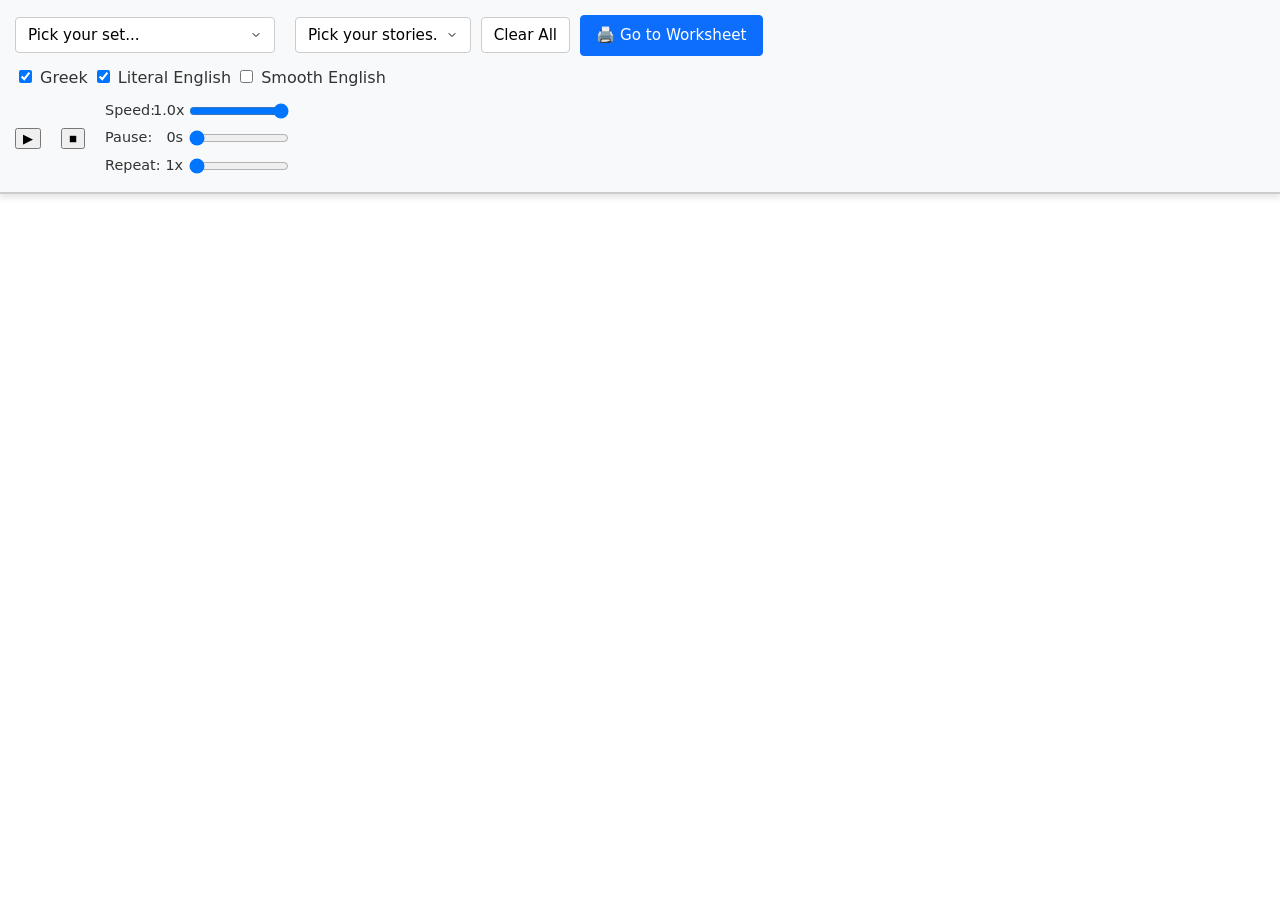
==== index.html @ cfba6181 "Update index.html" ====
<!DOCTYPE html>
<html lang="en">
<head>
    <meta charset="UTF-8">
    <meta name="viewport" content="width=device-width, initial-scale=1.0">
    <title>Ancient Greek Reader</title>

    <link rel="preconnect" href="https://fonts.googleapis.com">
    <link rel="preconnect" href="https://fonts.gstatic.com" crossorigin>
    <link href="https://fonts.googleapis.com/css2?family=Alegreya:ital,wght@0,400;0,700;1,400&display=swap" rel="stylesheet">
    
    <link rel="stylesheet" href="style.css">
</head>
<body>
    
<body class="hide-smooth">
    
<div id="sticky-header">
    <div id="loading-message" style="text-align: center; padding: 10px; font-weight: bold; color: #0d6efd;">
        Loading stories from the database...
    </div>

    <div id="controls-selection-group" class="controls-row" style="display: none;"> <div id="set-select-wrapper" class="dropdown-wrapper">
            <select id="select-master-set">
                </select>
        </div>

        <div id="story-select-wrapper" class="dropdown-wrapper">
            <button id="btn-dropdown-toggle">Pick your stories.</button>
            <button id="btn-clear-selection">Clear All</button>
            
            <a href="worksheet.html" id="btn-to-worksheet" class="primary-btn">🖨️ Go to Worksheet</a>
            
            <div id="story-list-container" class="dropdown-content"></div>
        </div>
    </div>

    <div class="controls-row">
        <div class="toggles">
            <label><input type="checkbox" id="toggle-greek" checked> Greek</label>
            <label><input type="checkbox" id="toggle-literal" checked> Literal English</label>
            <label><input type="checkbox" id="toggle-smooth"> Smooth English</label>
        </div>
    </div>

    <div class="controls-row">
        <button id="btn-play">▶</button>
        <button id="btn-stop">■</button>
        
        <div class="sliders">
            <label><span class="slider-name">Speed:</span><span class="slider-val"><span id="speed-val">1.0</span>x</span><input type="range" id="slider-speed" min="0.5" max="1" step="0.1" value="1"></label>
            <label><span class="slider-name">Pause:</span><span class="slider-val"><span id="pause-val">0</span>s</span><input type="range" id="slider-pause" min="0" max="2" step="0.5" value="0"></label>
            <label><span class="slider-name">Repeat:</span><span class="slider-val"><span id="repeat-val">1</span>x</span><input type="range" id="slider-repeat" min="1" max="4" step="1" value="1"></label>
        </div>
    </div>
</div>

<div id="content-container">
    </div>

<script src="script.js"></script>

</body>
</html>
---- style.css ----
body {
    font-family: 'Alegreya', serif;
    margin: 0;
    padding: 0;
    line-height: 1.5;
    color: #333;
}

#sticky-header {
    font-family: system-ui, sans-serif;
    position: sticky;
    top: 0;
    background: #f8f9fa;
    padding: 15px;
    border-bottom: 2px solid #ccc;
    z-index: 1000;
    display: flex;
    flex-direction: column;
    gap: 10px;
    box-shadow: 0 4px 6px rgba(0,0,0,0.1);
}

.controls-row {
    display: flex;
    flex-wrap: wrap;
    gap: 20px;
    align-items: center;
}

/* --- DROPDOWN STYLES --- */
/* --- DROPDOWN & BUTTON STYLES --- */
.dropdown-wrapper {
    position: relative;
    display: flex;
    gap: 10px;
    align-items: center;
}

/* Unifies the Master Dropdown with your other buttons */
#select-master-set, #btn-dropdown-toggle, #btn-clear-selection {
    padding: 8px 12px;
    cursor: pointer;
    background-color: #fff;
    border: 1px solid #ccc;
    border-radius: 4px;
    font-size: 0.95em;
    font-family: inherit;
}

#select-master-set:hover, #btn-dropdown-toggle:hover, #btn-clear-selection:hover {
    background-color: #e9ecef;
}

/* Worksheet Button Styling */
#btn-to-worksheet {
    text-decoration: none;
    padding: 8px 15px;
    border-radius: 4px;
    background: #0d6efd;
    color: white;
    font-size: 0.95em;
    border: 1px solid #0d6efd;
    transition: background-color 0.2s;
    display: flex;
    align-items: center;
}

#btn-to-worksheet:hover {
    background: #0b5ed7;
}

.dropdown-content {
    display: none; /* Hidden by default */
    position: absolute;
    top: 100%; /* Push below the buttons */
    left: 0;
    background-color: #fff;
    min-width: 300px;
    box-shadow: 0px 8px 16px 0px rgba(0,0,0,0.2);
    z-index: 1001; /* Stay above the sticky header */
    max-height: 300px;
    overflow-y: auto;
    border: 1px solid #ccc;
    border-radius: 4px;
    margin-top: 5px;
}

.dropdown-content.show {
    display: block;
}

.story-item {
    padding: 12px 16px;
    cursor: pointer;
    border-bottom: 1px solid #eee;
    user-select: none; /* Prevents text highlighting on rapid tapping */
    font-size: 0.95em;
}

.story-item:hover {
    background-color: #f1f1f1;
}

.story-item.selected {
    background-color: #d1e7dd; /* Light green highlight */
    font-weight: bold;
    color: #0f5132;
}
/* -------SLIDERS-------- */
.sliders {
    display: flex;
    flex-direction: column;
    gap: 6px;
}
.sliders label {
    display: flex;
    align-items: center;
    font-size: 0.9em;
    white-space: nowrap;
}
.slider-name {
    width: 48px;        /* fixed: wide enough for "Repeat:" */
}
.slider-val {
    width: 30px;        /* fixed: wide enough for "1.0x" or "0.5x" */
    text-align: right;
}
.sliders input[type="range"] {
    width: 100px;
    margin-left: 6px;
}

/* --- CONTENT --- */
#content-container {
    padding: 20px;
    max-width: 800px;
    margin: auto;
}

.story-block {
    margin-bottom: 40px;
}

.story-title {
    text-align: center;
    border-bottom: 1px solid #ddd;
    margin-bottom: 20px;
    padding-bottom: 10px;
}

/* Single Column Stack */
.sentence-row {
    display: flex;
    flex-direction: column;
    align-items: flex-start;
    gap: 8px;
    
    padding: 15px;
    border-bottom: 1px dashed #eee;
    transition: background-color 0.3s;
}

.sentence-row.highlight {
    background-color: #fff3cd; /* Yellow highlighting */
}

/* Typography */
.greek-text {
    font-size: 1.5em;
    cursor: pointer;
    color: #333;
}

.greek-text:hover {
    background-color: #f0f0f0;
}

/* Makes Literal and Smooth English identical */
.literal-text, .smooth-text {
    font-size: 1.4em;
    line-height: 1.4;
    color: #414141;
}

/* Toggles Logic using CSS */
body.hide-greek .greek-text { display: none; }
body.hide-literal .literal-text { display: none; }
body.hide-smooth .smooth-text { display: none; }

/* --- MOBILE --- */
@media (max-width: 600px) {
    
    .sliders {
        gap: 16px;
    }
    .sliders input[type="range"] {
        width: 130px; /* slightly wider on mobile for easier thumb dragging */
    }
}

/* Standardize Dropdown Arrows */
#select-master-set, #btn-dropdown-toggle {
    appearance: none; /* Hides the native OS caret */
    -webkit-appearance: none;
    -moz-appearance: none;
    background-image: url('data:image/svg+xml;utf8,<svg xmlns="http://www.w3.org/2000/svg" width="12" height="12" viewBox="0 0 24 24" fill="none" stroke="black" stroke-width="2" stroke-linecap="round" stroke-linejoin="round"><polyline points="6 9 12 15 18 9"></polyline></svg>');
    background-repeat: no-repeat;
    background-position: right 12px center;
    padding-right: 32px; /* Makes room for the new arrow */
}

/* --- SENTENCE ID STYLING --- */
.greek-wrapper {
    display: flex;
    gap: 12px;
    align-items: baseline; /* Aligns the bottom of the numbers with the Greek text */
}

.sentence-id {
    color: #888; /* A nice subdued gray */
    font-size: 1.1em;
    font-weight: bold;
    min-width: 45px; /* Keeps the text aligned perfectly even if numbers reach 10 or 100 */
    text-align: right; /* Pushes the periods to line up neatly */
    user-select: none; /* Prevents students from accidentally highlighting the numbers */
}

/* Indent the English translations so they align with the Greek, not the numbers */
.literal-text, .smooth-text {
    margin-left: 57px;
}
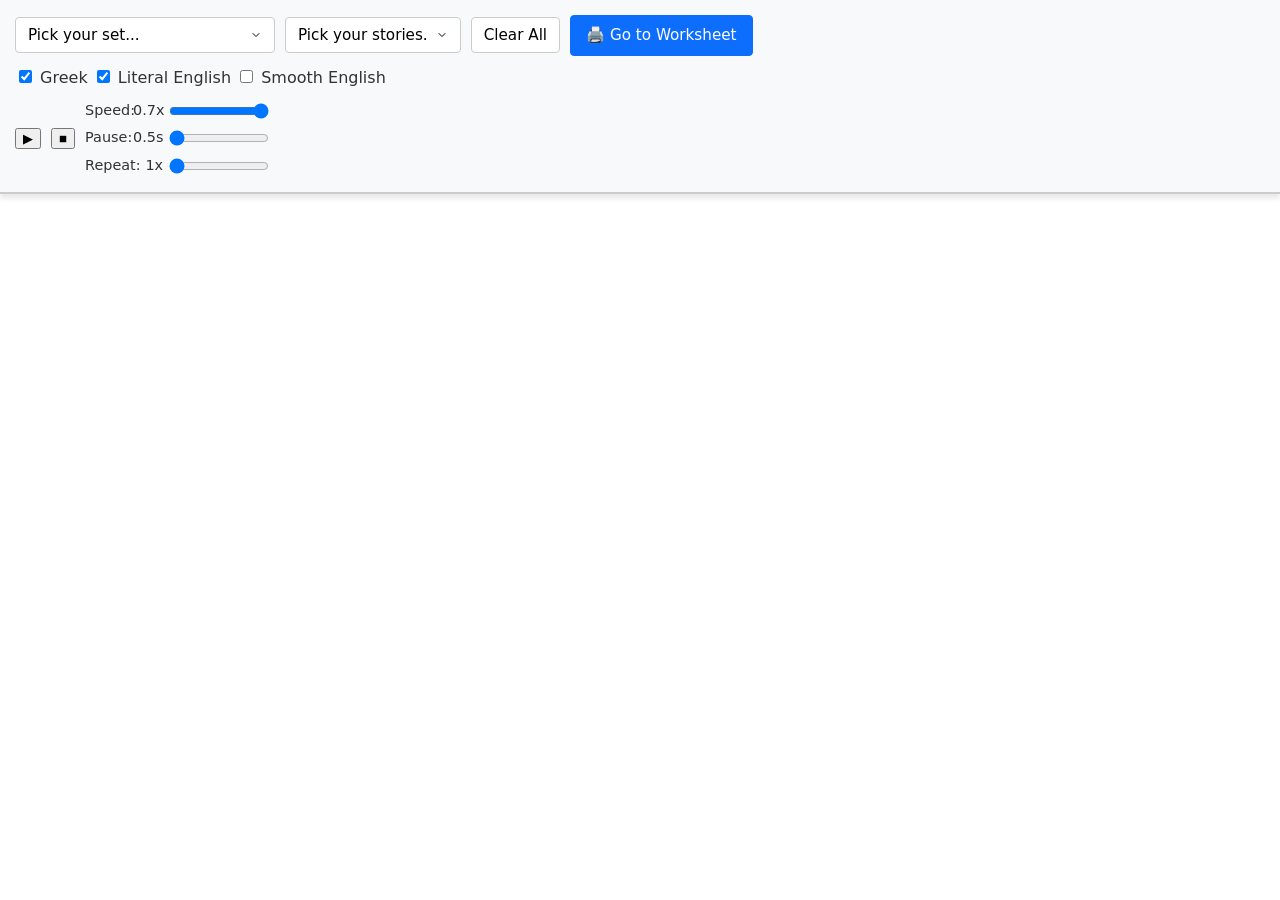
==== commit ef420063: "Update index.html" ====
--- a/index.html
+++ b/index.html
@@ -48,9 +48,9 @@
         <button id="btn-stop">■</button>
         
         <div class="sliders">
-            <label><span class="slider-name">Speed:</span><span class="slider-val"><span id="speed-val">1.0</span>x</span><input type="range" id="slider-speed" min="0.5" max="1" step="0.1" value="1"></label>
-            <label><span class="slider-name">Pause:</span><span class="slider-val"><span id="pause-val">0</span>s</span><input type="range" id="slider-pause" min="0" max="2" step="0.5" value="0"></label>
-            <label><span class="slider-name">Repeat:</span><span class="slider-val"><span id="repeat-val">1</span>x</span><input type="range" id="slider-repeat" min="1" max="4" step="1" value="1"></label>
+            <label><span class="slider-name">Speed:</span><span class="slider-val"><span id="speed-val">0.7</span>x</span><input type="range" id="slider-speed" min="0.5" max="1" step="0.1" value="1" autocomplete="off"></label>
+            <label><span class="slider-name">Pause:</span><span class="slider-val"><span id="pause-val">0.5</span>s</span><input type="range" id="slider-pause" min="0" max="2" step="0.5" value="0" autocomplete="off"></label>
+            <label><span class="slider-name">Repeat:</span><span class="slider-val"><span id="repeat-val">1</span>x</span><input type="range" id="slider-repeat" min="1" max="4" step="1" value="1" autocomplete="off"></label>
         </div>
     </div>
 </div>
--- a/style.css
+++ b/style.css
@@ -23,7 +23,7 @@
 .controls-row {
     display: flex;
     flex-wrap: wrap;
-    gap: 20px;
+    gap: 10px;
     align-items: center;
 }
 
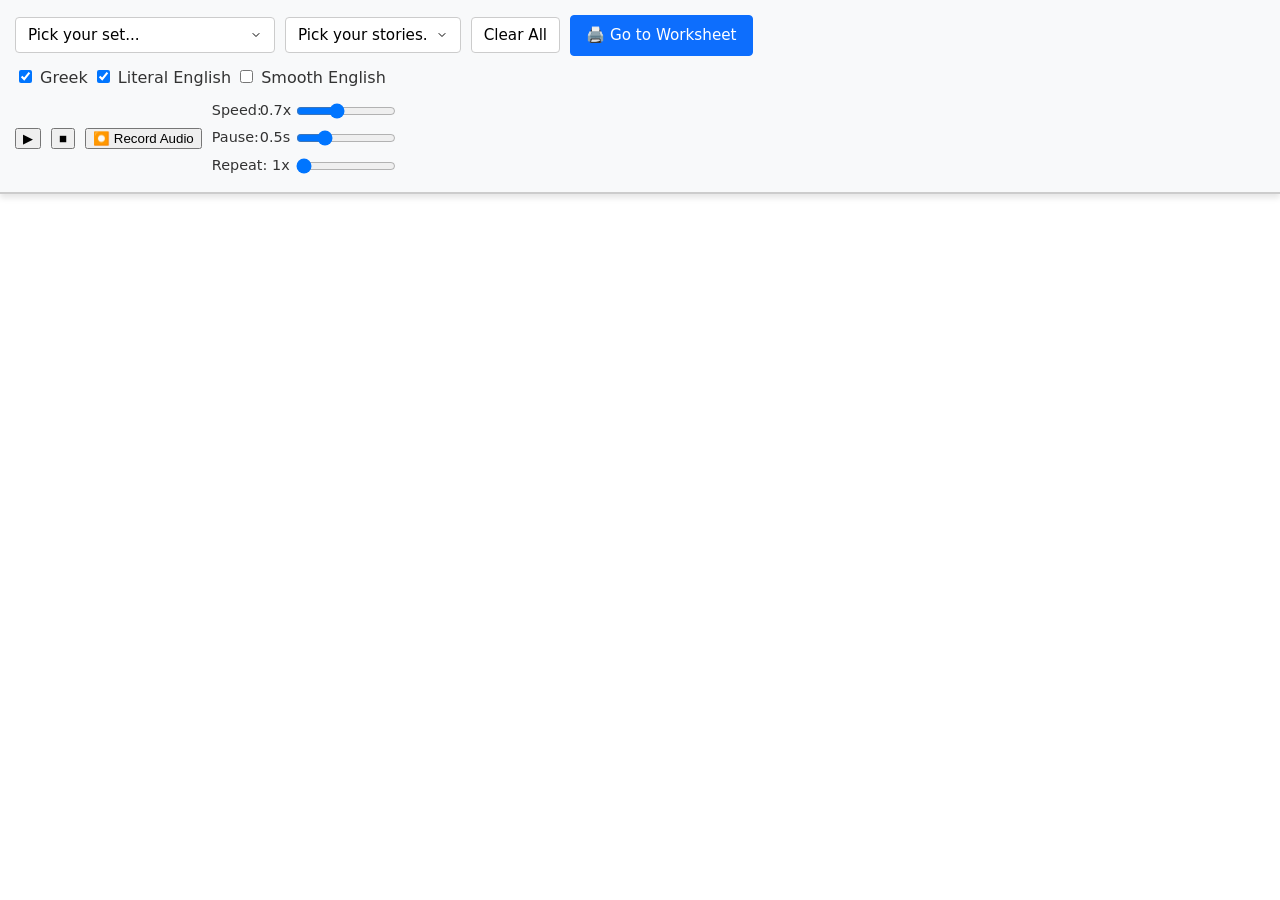
==== commit f8a2d4ab: "Update index.html" ====
--- a/index.html
+++ b/index.html
@@ -46,6 +46,7 @@
     <div class="controls-row">
         <button id="btn-play">▶</button>
         <button id="btn-stop">■</button>
+        <button id="btn-record">⏺️ Record Audio</button>
         
         <div class="sliders">
             <label><span class="slider-name">Speed:</span><span class="slider-val"><span id="speed-val">0.7</span>x</span><input type="range" id="slider-speed" min="0.5" max="1" step="0.1" value="1" autocomplete="off"></label>
--- a/style.css
+++ b/style.css
@@ -219,7 +219,7 @@
 .sentence-id {
     color: #888; /* A nice subdued gray */
     font-size: 1.1em;
-    font-weight: bold;
+    font-weight: normal;
     min-width: 45px; /* Keeps the text aligned perfectly even if numbers reach 10 or 100 */
     text-align: right; /* Pushes the periods to line up neatly */
     user-select: none; /* Prevents students from accidentally highlighting the numbers */
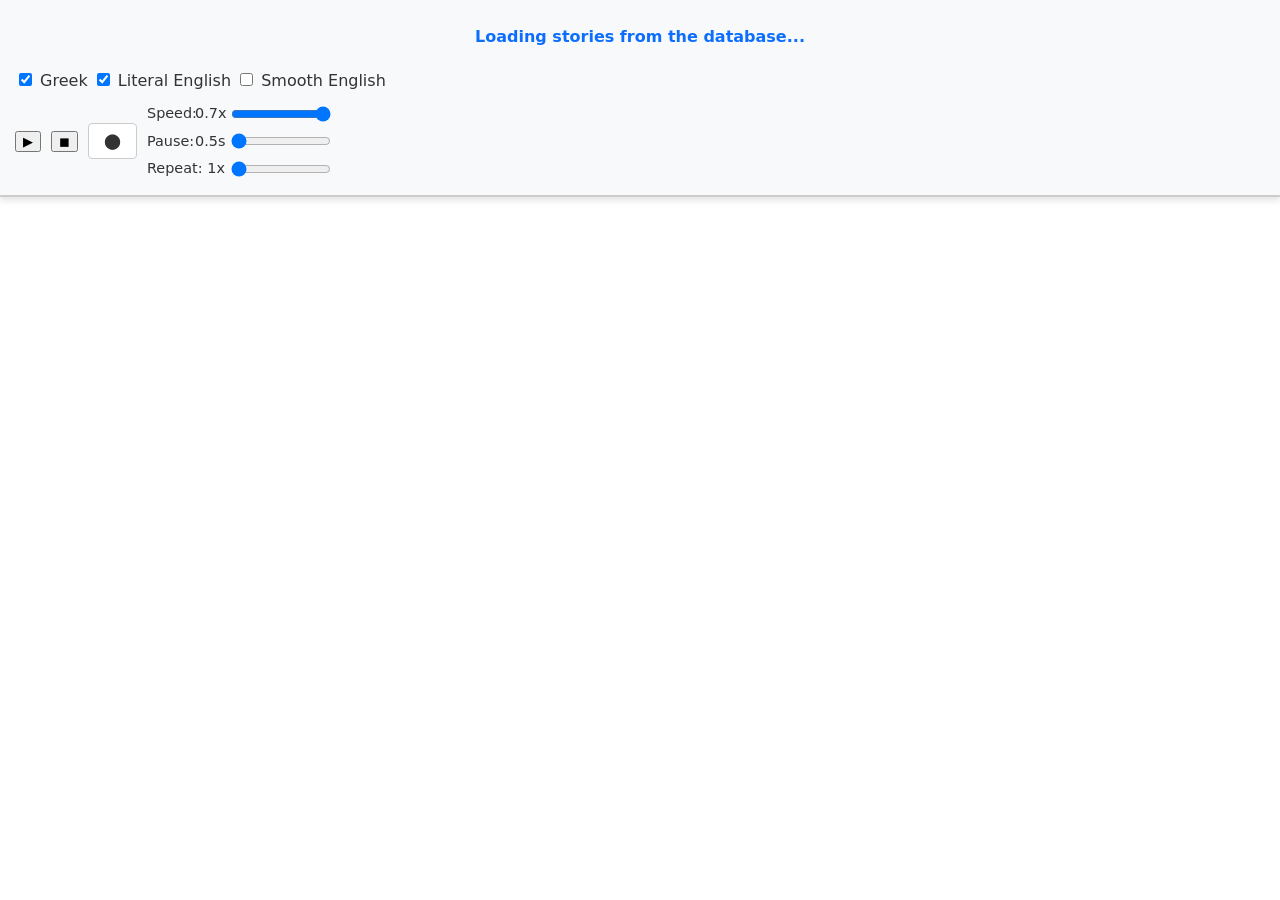
==== commit 6ca1a07d: "Update index.html" ====
--- a/index.html
+++ b/index.html
@@ -45,8 +45,8 @@
 
     <div class="controls-row">
         <button id="btn-play">▶</button>
-        <button id="btn-stop">■</button>
-        <button id="btn-record">⏺️ Record Audio</button>
+        <button id="btn-stop">◼</button>
+        <button id="btn-record">⬤</button>
         
         <div class="sliders">
             <label><span class="slider-name">Speed:</span><span class="slider-val"><span id="speed-val">0.7</span>x</span><input type="range" id="slider-speed" min="0.5" max="1" step="0.1" value="1" autocomplete="off"></label>
--- a/style.css
+++ b/style.css
@@ -229,3 +229,39 @@
 .literal-text, .smooth-text {
     margin-left: 57px;
 }
+
+/* --- Record Button Styling --- */
+#btn-record {
+    background-color: #fff;
+    color: #333;
+    border: 1px solid #ccc;
+    padding: 8px 15px;
+    border-radius: 4px;
+    cursor: pointer;
+    font-size: 0.95em;
+    font-family: inherit;
+    transition: background-color 0.2s, color 0.2s;
+}
+
+#btn-record:hover {
+    background-color: #e9ecef;
+}
+
+/* Added dynamically by JavaScript when recording starts */
+.recording-active {
+    color: white !important;
+    border-color: #dc3545 !important;
+    animation: pulse-red 1.5s infinite;
+}
+
+@keyframes pulse-red {
+    0% { background-color: #dc3545; }
+    50% { background-color: #ff6b6b; }
+    100% { background-color: #dc3545; }
+}
+
+@keyframes pulse-red {
+    0% { background-color: #dc3545; }
+    50% { background-color: #ff6b6b; }
+    100% { background-color: #dc3545; }
+}
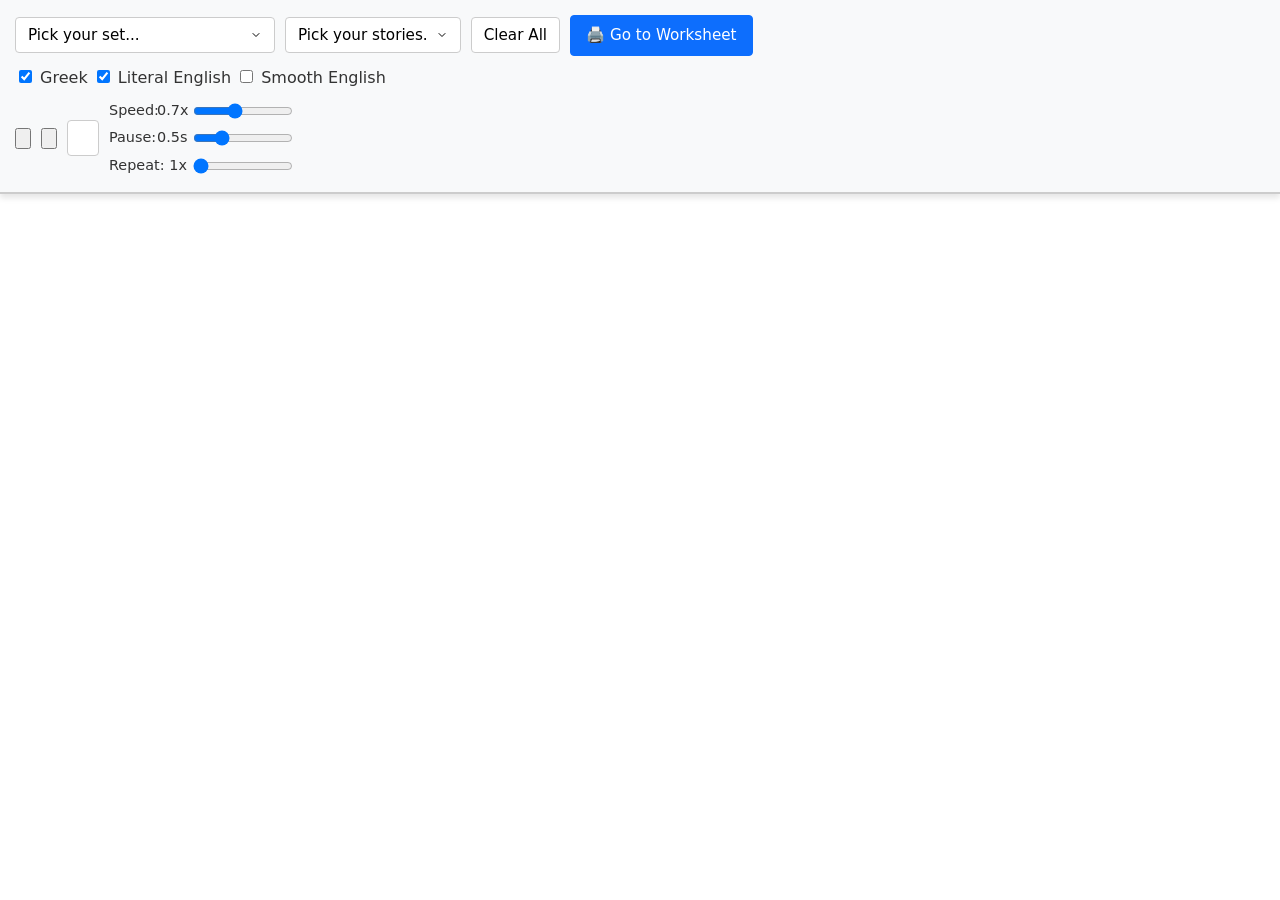
==== commit 49785704: "Update index.html" ====
--- a/index.html
+++ b/index.html
@@ -44,9 +44,15 @@
     </div>
 
     <div class="controls-row">
-        <button id="btn-play">▶</button>
-        <button id="btn-stop">◼</button>
-        <button id="btn-record">⬤</button>
+        <button id="btn-play">
+    <svg viewBox="0 0 24 24" class="btn-icon"><path d="M8 5v14l11-7z"/></svg>
+</button>
+<button id="btn-stop">
+    <svg viewBox="0 0 24 24" class="btn-icon"><path d="M6 6h12v12H6z"/></svg>
+</button>
+<button id="btn-record">
+    <svg viewBox="0 0 24 24" class="btn-icon"><circle cx="12" cy="12" r="7"/></svg>
+</button>
         
         <div class="sliders">
             <label><span class="slider-name">Speed:</span><span class="slider-val"><span id="speed-val">0.7</span>x</span><input type="range" id="slider-speed" min="0.5" max="1" step="0.1" value="1" autocomplete="off"></label>
--- a/style.css
+++ b/style.css
@@ -259,9 +259,3 @@
     50% { background-color: #ff6b6b; }
     100% { background-color: #dc3545; }
 }
-
-@keyframes pulse-red {
-    0% { background-color: #dc3545; }
-    50% { background-color: #ff6b6b; }
-    100% { background-color: #dc3545; }
-}
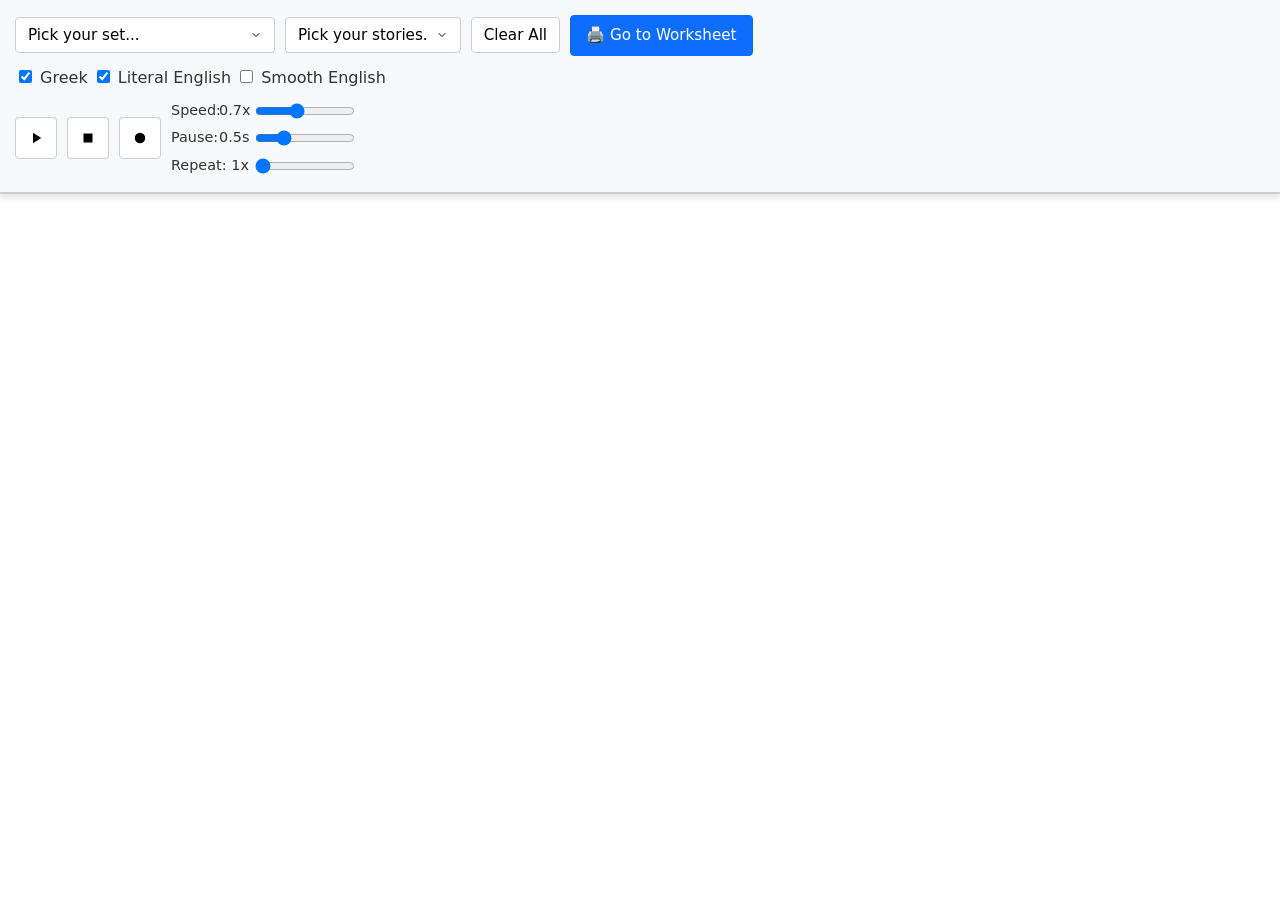
==== commit 60b00dcf: "Update index.html" ====
--- a/index.html
+++ b/index.html
@@ -11,8 +11,7 @@
     
     <link rel="stylesheet" href="style.css">
 </head>
-<body>
-    
+
 <body class="hide-smooth">
     
 <div id="sticky-header">
--- a/style.css
+++ b/style.css
@@ -231,21 +231,33 @@
 }
 
 /* --- Record Button Styling --- */
-#btn-record {
+/* --- Media Buttons --- */
+#btn-play, #btn-stop, #btn-record {
     background-color: #fff;
-    color: #333;
+    color: #000; /* This makes the SVG icons black */
     border: 1px solid #ccc;
-    padding: 8px 15px;
-    border-radius: 4px;
-    cursor: pointer;
-    font-size: 0.95em;
-    font-family: inherit;
+    border-radius: 4px;
+    cursor: pointer;
+    display: inline-flex;
+    justify-content: center;
+    align-items: center;
+    width: 42px;  
+    height: 42px; 
+    padding: 0; /* Removes default padding so flexbox centers perfectly */
     transition: background-color 0.2s, color 0.2s;
 }
 
-#btn-record:hover {
+#btn-play:hover, #btn-stop:hover, #btn-record:hover {
     background-color: #e9ecef;
 }
+
+/* --- SVG Icon Sizing --- */
+.btn-icon {
+    width: 18px;
+    height: 18px;
+    fill: currentColor; /* Inherits the black color, or white when recording */
+}
+
 
 /* Added dynamically by JavaScript when recording starts */
 .recording-active {
@@ -256,6 +268,6 @@
 
 @keyframes pulse-red {
     0% { background-color: #dc3545; }
-    50% { background-color: #ff6b6b; }
+    50% { background-color: #a71d2a; }
     100% { background-color: #dc3545; }
 }
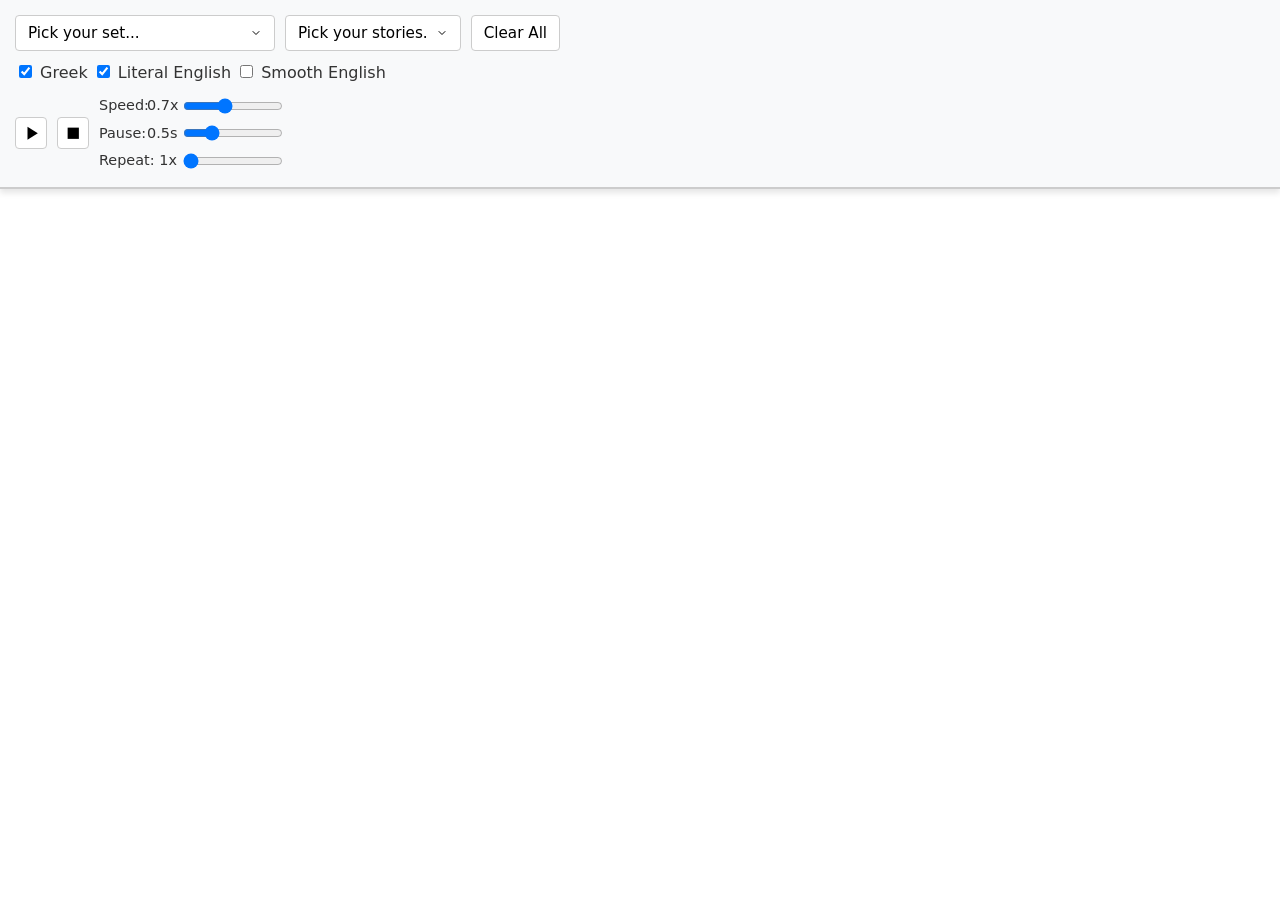
==== commit 93005048: "Update index.html" ====
--- a/index.html
+++ b/index.html
@@ -28,8 +28,6 @@
             <button id="btn-dropdown-toggle">Pick your stories.</button>
             <button id="btn-clear-selection">Clear All</button>
             
-            <a href="worksheet.html" id="btn-to-worksheet" class="primary-btn">🖨️ Go to Worksheet</a>
-            
             <div id="story-list-container" class="dropdown-content"></div>
         </div>
     </div>
@@ -49,9 +47,6 @@
 <button id="btn-stop">
     <svg viewBox="0 0 24 24" class="btn-icon"><path d="M6 6h12v12H6z"/></svg>
 </button>
-<button id="btn-record">
-    <svg viewBox="0 0 24 24" class="btn-icon"><circle cx="12" cy="12" r="7"/></svg>
-</button>
         
         <div class="sliders">
             <label><span class="slider-name">Speed:</span><span class="slider-val"><span id="speed-val">0.7</span>x</span><input type="range" id="slider-speed" min="0.5" max="1" step="0.1" value="1" autocomplete="off"></label>
--- a/style.css
+++ b/style.css
@@ -196,6 +196,11 @@
     .sliders input[type="range"] {
         width: 130px; /* slightly wider on mobile for easier thumb dragging */
     }
+
+    /* Hide the record button on mobile since it doesn't work anyway */
+    #btn-record {
+        display: none !important;
+    }
 }
 
 /* Standardize Dropdown Arrows */
@@ -241,8 +246,8 @@
     display: inline-flex;
     justify-content: center;
     align-items: center;
-    width: 42px;  
-    height: 42px; 
+    width: 32px;  
+    height: 32px; 
     padding: 0; /* Removes default padding so flexbox centers perfectly */
     transition: background-color 0.2s, color 0.2s;
 }
@@ -253,8 +258,8 @@
 
 /* --- SVG Icon Sizing --- */
 .btn-icon {
-    width: 18px;
-    height: 18px;
+    width: 75%;
+    height: 75%;
     fill: currentColor; /* Inherits the black color, or white when recording */
 }
 
